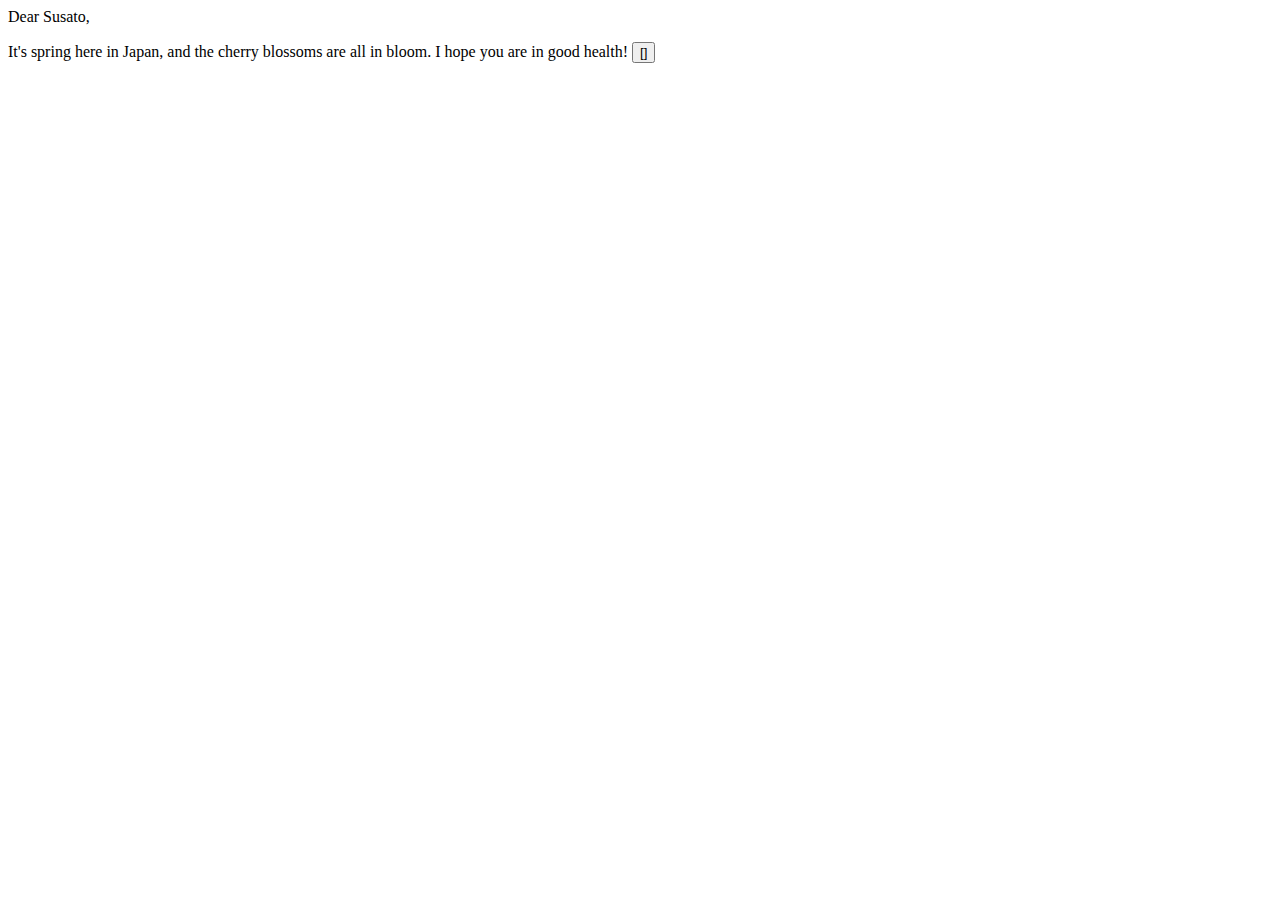
==== index.html @ 24fbb4f1 "Added index.html + index.js (basic functionality)" ====
<html>
    <head>
        <!-- style or some shit -->
        <title>letters for su</title>
    </head>
    <body>
        <!-- hiiiii -->
        <div class="header"></div>
        <div class="letter">
            <div class="letter-text" id="letter-text-1">
            <p>Dear Susato,</p>

            <p>It's spring here in Japan, and the cherry blossoms are all in bloom. I hope you are in good health! <button class="edit-button" id="edit-button-1">[]</button></p>
            </div>

            <div class="edit-text" id="edit-text-1" hidden>
                <p>No, that's too formal. Su would never laugh at you, but her eyes would crease in that way you've memorized so well over an entire decade...</p>

                <button class="change-button" id="change-button-1">Revise</button>
            </div>
            
            <div class="letter-text" id="letter-text-2" hidden>
            <p>Dear Su,</p>

            <p>Can you believe it's spring already? The cherry blossoms are everywhere this time of year! I walked by where you live the other day, when I was coming home from the lab, and the tree in your backyard actually managed a single flower this year.</p>

            <p id="letter-text-2-3-1">It looked lonely up there. <button class="edit-button" id="edit-button-2">[]</button></p>
            </div>
            
            <div class="edit-text" id="edit-text-2" hidden>
                <button class="change-button" id="change-button-2-1">Just like me.</button>
                <button class="change-button" id="change-button-2-2">Just like you.</button>
                <button class="change-button" id="change-button-2-3">Don't say any of that, are you mad?</button>
            </div>

            <div class="letter-text" id="letter-text-2-1" hidden>
                <p>I feel the same way sometimes. Mother's wonderful, obviously, but it's quiet without you around here. Professor Mikotoba always looks a bit down.</p>
            </div>

            <div class="letter-text" id="letter-text-2-2" hidden>
                <p>Oh, if only I had a camera, it looked just like the pattern on your kimono -- do they let you wear that in Great Britain's courtrooms? I hope they do. I know it's always been your dream to work there with Asougi-san! Even if Englanders aren't really known for their hospitality...</p>
            </div>

            <div class="letter-text" id="letter-text-2-3" hidden>
                <p>Which didn't make me think of anything, because it was a typical cherry blossom, and cherry blossoms famously don't symbolize anything like death or transience or acceptance of fate or <button class="edit-button" id="edit-button-2-3">[]</button></p>
            </div>

            <div class="edit-text" id="edit-text-2-3" hidden>
                <button class="change-button" disabled>I've been thinking a lot about transience lately.</button>
                <button class="change-button" id="change-button-2-3-1">Erase.</button>
            </div>

            <div class="letter-text" id="letter-text-3" hidden>
                <p>You should tell me how the trials are going over there! I'm no judicial assistant, but they must be so exciting! I bet you've swept everyone off your feet already, haven't you?</p>

                <p>Is that why you haven't written yet? <button class="edit-button" id="edit-button-3">[]</button></p>
            </div>

            <div class="edit-text" id="edit-text-3" hidden>
                <p>...</p>
                <button class="change-button" id="change-button-3">I miss you.</button>
                <button class="change-button" disabled>Did I do something wrong?</button>
                <button class="change-button" disabled>What happened?</button>
                <button class="change-button" disabled>What did they do to you?</button>
            </div>
            
            <div class="letter-text" id="letter-text-4" hidden>
                <p>I miss you. We all do. Professor Mikotoba invited me to lunch with your grandmother, did you know? I didn't even realize she knew what my name was.</p>

                <p>She's really proud of you. Don't tell her I told you that.</p>

                <p>Professor Mikotoba says you're doing wonderfully, and he has the utmost faith in you, and you've been in contact with him a few times, but you're too busy these days to write letters. I guess I just have too much free time on my hands... The lab work has been slow ever since Dr. Wilson 'retired,' but I heard the military might be commissioning us for something new next month. It'll be a nice distraction, at least.<span id="letter-text-4-1"> I think about you far too often these days.</span> <button class="edit-button" id="edit-button-4-1">[]</button></p>
            </div>

            <div class="edit-text" id="edit-text-4-1" hidden>
                <button class="change-button" id="change-button-4-1">Stop it, stop it, don't you remember what Mother said about being too much?</button>
            </div>

            <div class="letter-text" id="letter-text-5" hidden>
                <p>Anyway, I know you're busy and I won't make this letter too long, but write back when you have the chance, okay? Don't go forgetting me!</p>
                
                <p><button class="edit-button" id="edit-button-5">[]</button></p>
            </div>

            <div class="edit-text" id="edit-text-5" hidden>
                <button class="change-button" id="change-button-5-1">Sign off normally.</button>
                <button class="change-button" id="change-button-5-2">Sign off honestly.</button>
            </div>
            
            <div class="letter-text" id="letter-text-5-1" hidden>
                <p>Sincerely,<br/>Haori</p>
            </div>

            <div class="letter-text" id="letter-text-5-2" hidden>
                <p>Love,<br/>Haori</p>
            </div>

            <button id="send-button" hidden>Send letter.</button>
        </div>
    </body>
    <script src="index.js"></script>
</html>
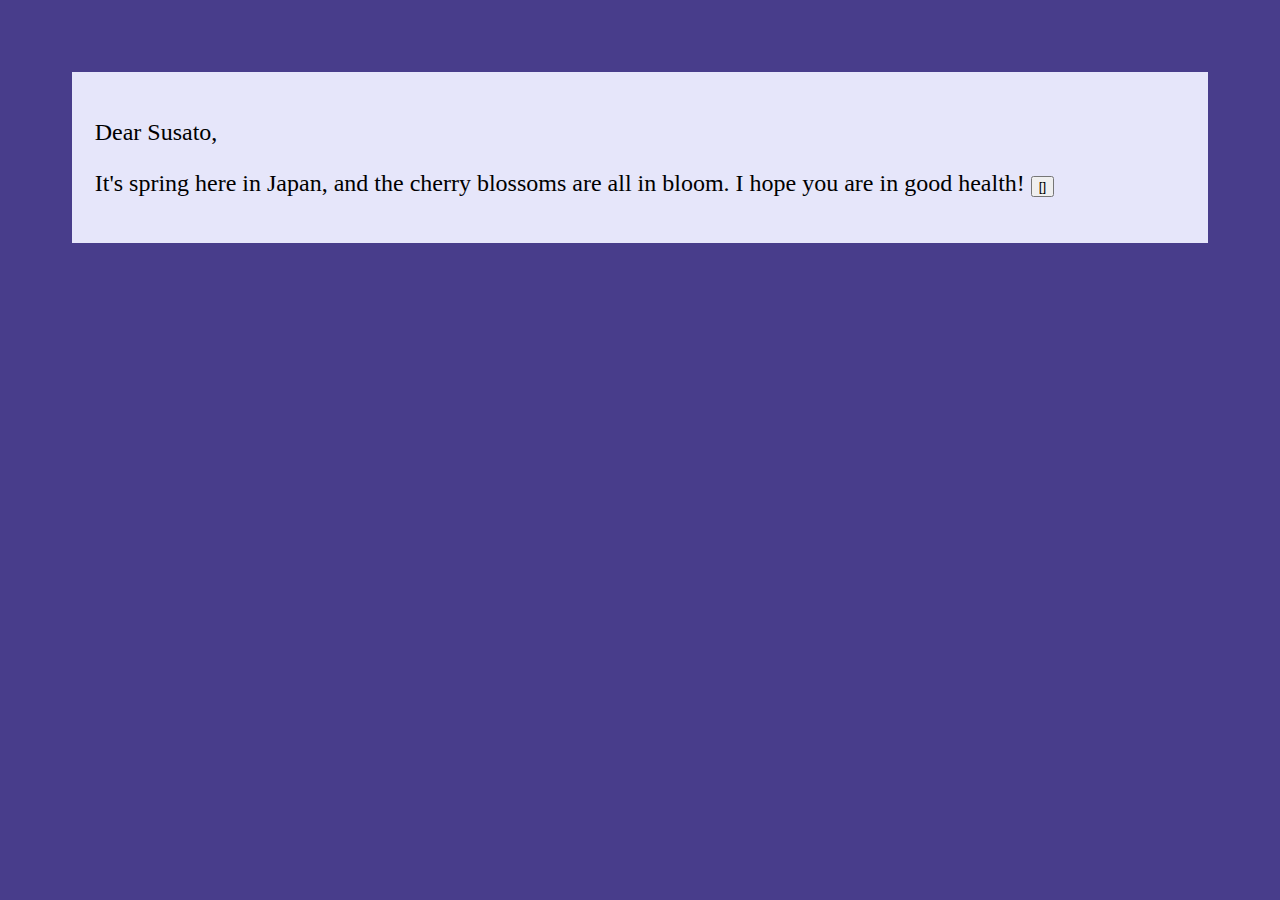
==== commit 08eaf507: "Added basic CSS (fonts don't work for some reason)" ====
--- a/index.html
+++ b/index.html
@@ -2,6 +2,7 @@
     <head>
         <!-- style or some shit -->
         <title>letters for su</title>
+        <link rel="stylesheet" href="index.css"></link>
     </head>
     <body>
         <!-- hiiiii -->
--- a/index.css
+++ b/index.css
@@ -0,0 +1,53 @@
+@font-face {
+    font-family: Atkinson;
+    src: url(~/projects/letters-for-su/fonts/Atkinson-Hyperlegible-Regular-102.ttf);
+    font-weight: normal;
+    font-style: normal;
+}
+
+@font-face {
+    font-family: Atkinson;
+    src: url(~/projects/letters-for-su/fonts/Atkinson-Hyperlegible-Italic-102.ttf);
+    font-weight: normal;
+    font-style: italic;
+}
+
+@font-face {
+    font-family: Atkinson;
+    src: url(~/projects/letters-for-su/fonts/Atkinson-Hyperlegible-Bold-102.ttf);
+    font-weight: bold;
+    font-style: normal
+}
+
+@font-face {
+    font-family: Atkinson;
+    src: url(~/projects/letters-for-su/fonts/Atkinson-Hyperlegible-BoldItalic-102.ttf);
+    font-weight: bold;
+    font-style: italic;
+}
+
+body {
+    background-color: darkslateblue;
+    padding: 5%;
+    font-family: Atkinson, serif;
+}
+
+.letter {
+    max-height: 100%;
+    padding: 2%;
+    background-color: lavender;
+}
+
+.letter-text {
+    font-size: 1.5em;
+}
+
+.edit-text {
+    font-size: 1.2em;
+    font-style: italic;
+}
+
+.change-button {
+    font-size: 1em;
+    font-family: Atkinson, serif;
+}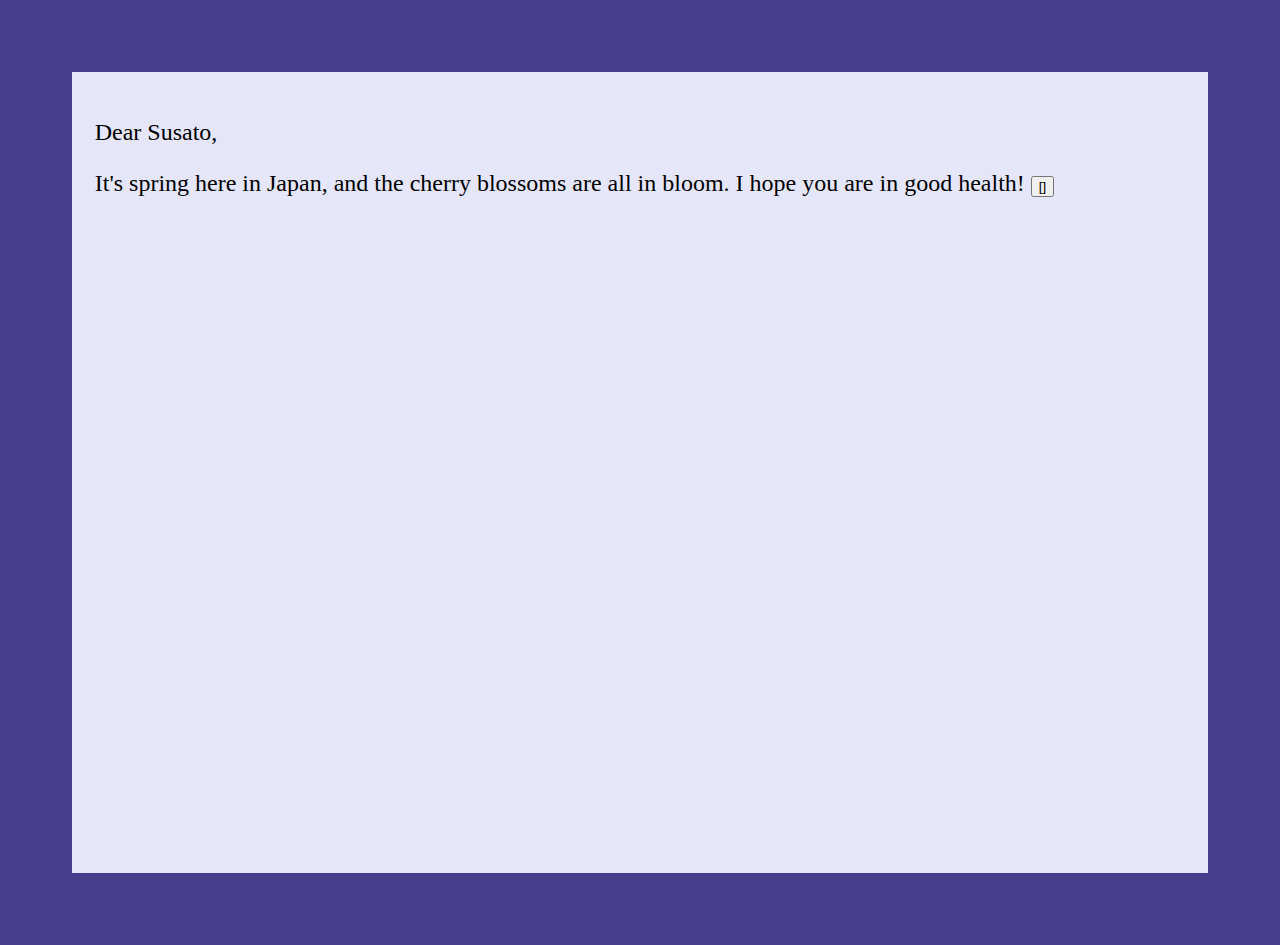
==== commit b13edd6c: "Now mobile-friendlier" ====
--- a/index.html
+++ b/index.html
@@ -3,6 +3,9 @@
         <!-- style or some shit -->
         <title>letters for su</title>
         <link rel="stylesheet" href="index.css"></link>
+        <meta charset="utf-8">
+        <meta property="og:title" content="letters for su">
+        <meta name="viewport" content="width=device-width, initial-scale=1.0">
     </head>
     <body>
         <!-- hiiiii -->
--- a/index.css
+++ b/index.css
@@ -30,24 +30,38 @@
     background-color: darkslateblue;
     padding: 5%;
     font-family: Atkinson, serif;
+    font-size: 24px; /* base font size */
 }
 
 .letter {
-    max-height: 100%;
+    min-height: 100%;
     padding: 2%;
     background-color: lavender;
 }
 
 .letter-text {
-    font-size: 1.5em;
+    font-size: 1em;
+}
+.edit-text {
+    font-size: 0.9em;
+    font-style: italic;
+}
+.change-button {
+    font-size: 0.9em;
+    font-family: Atkinson, serif;
 }
 
-.edit-text {
-    font-size: 1.2em;
-    font-style: italic;
-}
-
-.change-button {
-    font-size: 1em;
-    font-family: Atkinson, serif;
+@media screen and (max-width: 800px) {
+    .letter {
+        padding: 5%;
+    }
+    .letter-text {
+        font-size: 0.9em;
+    }
+    .edit-text {
+        font-size: 0.8em;
+    }
+    .change-button {
+        font-size: 0.8em;
+    }
 }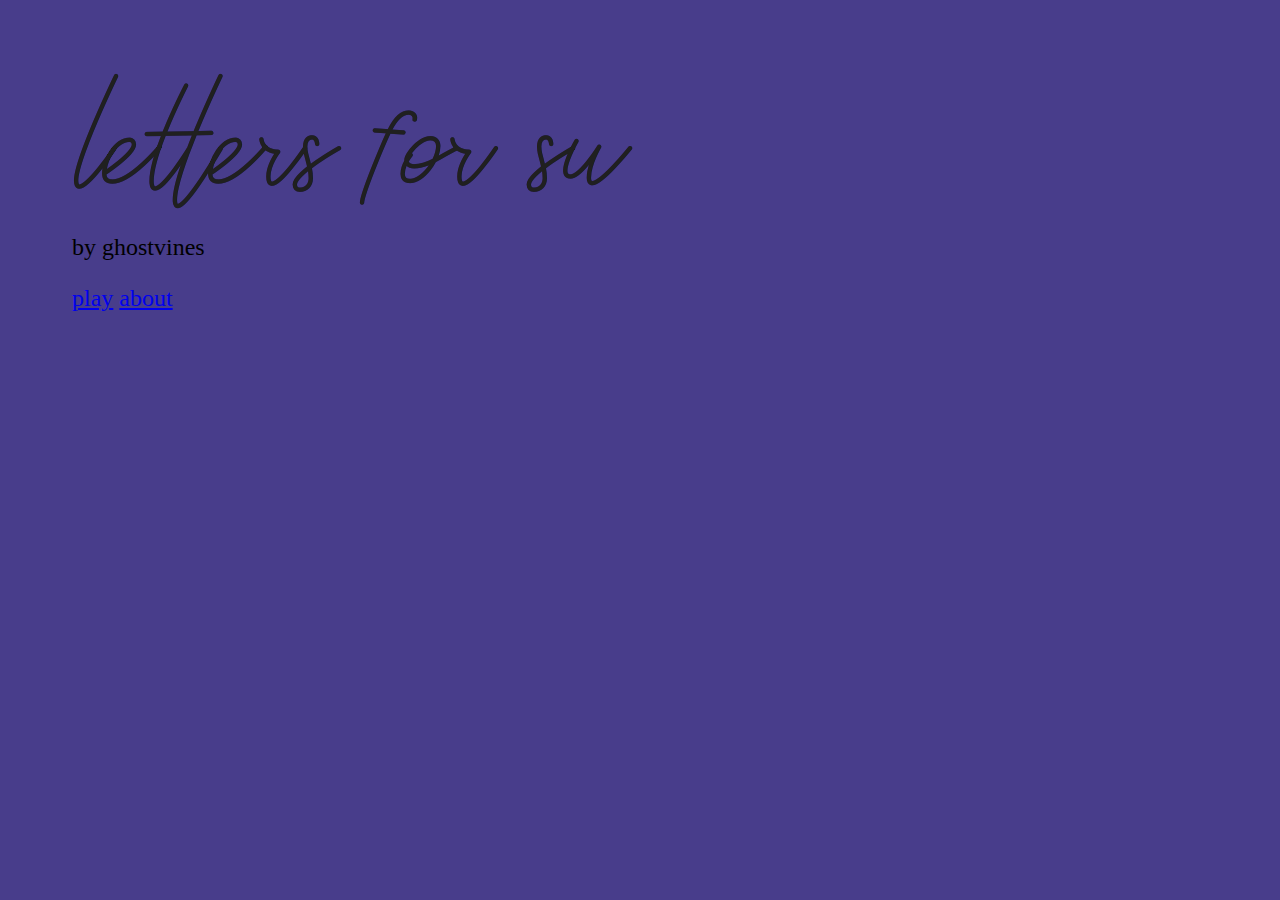
==== commit 346605bc: "Finished game, added about and title screen, polished CSS" ====
--- a/index.html
+++ b/index.html
@@ -1,106 +1,20 @@
 <html>
     <head>
         <!-- style or some shit -->
-        <title>letters for su</title>
+        <title>title screen | letters for su</title>
         <link rel="stylesheet" href="index.css"></link>
         <meta charset="utf-8">
-        <meta property="og:title" content="letters for su">
+        <meta property="og:title" content="title screen | letters for su">
         <meta name="viewport" content="width=device-width, initial-scale=1.0">
     </head>
     <body>
-        <!-- hiiiii -->
-        <div class="header"></div>
-        <div class="letter">
-            <div class="letter-text" id="letter-text-1">
-            <p>Dear Susato,</p>
-
-            <p>It's spring here in Japan, and the cherry blossoms are all in bloom. I hope you are in good health! <button class="edit-button" id="edit-button-1">[]</button></p>
-            </div>
-
-            <div class="edit-text" id="edit-text-1" hidden>
-                <p>No, that's too formal. Su would never laugh at you, but her eyes would crease in that way you've memorized so well over an entire decade...</p>
-
-                <button class="change-button" id="change-button-1">Revise</button>
-            </div>
-            
-            <div class="letter-text" id="letter-text-2" hidden>
-            <p>Dear Su,</p>
-
-            <p>Can you believe it's spring already? The cherry blossoms are everywhere this time of year! I walked by where you live the other day, when I was coming home from the lab, and the tree in your backyard actually managed a single flower this year.</p>
-
-            <p id="letter-text-2-3-1">It looked lonely up there. <button class="edit-button" id="edit-button-2">[]</button></p>
-            </div>
-            
-            <div class="edit-text" id="edit-text-2" hidden>
-                <button class="change-button" id="change-button-2-1">Just like me.</button>
-                <button class="change-button" id="change-button-2-2">Just like you.</button>
-                <button class="change-button" id="change-button-2-3">Don't say any of that, are you mad?</button>
-            </div>
-
-            <div class="letter-text" id="letter-text-2-1" hidden>
-                <p>I feel the same way sometimes. Mother's wonderful, obviously, but it's quiet without you around here. Professor Mikotoba always looks a bit down.</p>
-            </div>
-
-            <div class="letter-text" id="letter-text-2-2" hidden>
-                <p>Oh, if only I had a camera, it looked just like the pattern on your kimono -- do they let you wear that in Great Britain's courtrooms? I hope they do. I know it's always been your dream to work there with Asougi-san! Even if Englanders aren't really known for their hospitality...</p>
-            </div>
-
-            <div class="letter-text" id="letter-text-2-3" hidden>
-                <p>Which didn't make me think of anything, because it was a typical cherry blossom, and cherry blossoms famously don't symbolize anything like death or transience or acceptance of fate or <button class="edit-button" id="edit-button-2-3">[]</button></p>
-            </div>
-
-            <div class="edit-text" id="edit-text-2-3" hidden>
-                <button class="change-button" disabled>I've been thinking a lot about transience lately.</button>
-                <button class="change-button" id="change-button-2-3-1">Erase.</button>
-            </div>
-
-            <div class="letter-text" id="letter-text-3" hidden>
-                <p>You should tell me how the trials are going over there! I'm no judicial assistant, but they must be so exciting! I bet you've swept everyone off your feet already, haven't you?</p>
-
-                <p>Is that why you haven't written yet? <button class="edit-button" id="edit-button-3">[]</button></p>
-            </div>
-
-            <div class="edit-text" id="edit-text-3" hidden>
-                <p>...</p>
-                <button class="change-button" id="change-button-3">I miss you.</button>
-                <button class="change-button" disabled>Did I do something wrong?</button>
-                <button class="change-button" disabled>What happened?</button>
-                <button class="change-button" disabled>What did they do to you?</button>
-            </div>
-            
-            <div class="letter-text" id="letter-text-4" hidden>
-                <p>I miss you. We all do. Professor Mikotoba invited me to lunch with your grandmother, did you know? I didn't even realize she knew what my name was.</p>
-
-                <p>She's really proud of you. Don't tell her I told you that.</p>
-
-                <p>Professor Mikotoba says you're doing wonderfully, and he has the utmost faith in you, and you've been in contact with him a few times, but you're too busy these days to write letters. I guess I just have too much free time on my hands... The lab work has been slow ever since Dr. Wilson 'retired,' but I heard the military might be commissioning us for something new next month. It'll be a nice distraction, at least.<span id="letter-text-4-1"> I think about you far too often these days.</span> <button class="edit-button" id="edit-button-4-1">[]</button></p>
-            </div>
-
-            <div class="edit-text" id="edit-text-4-1" hidden>
-                <button class="change-button" id="change-button-4-1">Stop it, stop it, don't you remember what Mother said about being too much?</button>
-            </div>
-
-            <div class="letter-text" id="letter-text-5" hidden>
-                <p>Anyway, I know you're busy and I won't make this letter too long, but write back when you have the chance, okay? Don't go forgetting me!</p>
-                
-                <p><button class="edit-button" id="edit-button-5">[]</button></p>
-            </div>
-
-            <div class="edit-text" id="edit-text-5" hidden>
-                <button class="change-button" id="change-button-5-1">Sign off normally.</button>
-                <button class="change-button" id="change-button-5-2">Sign off honestly.</button>
-            </div>
-            
-            <div class="letter-text" id="letter-text-5-1" hidden>
-                <p>Sincerely,<br/>Haori</p>
-            </div>
-
-            <div class="letter-text" id="letter-text-5-2" hidden>
-                <p>Love,<br/>Haori</p>
-            </div>
-
-            <button id="send-button" hidden>Send letter.</button>
+        <div id="title-section">
+            <img id="title" src="title.png" alt="title: letters for su">
+            <p id="author">by ghostvines</p>
+        </div>
+        <div id="link-section">
+            <a class="link" href="/play">play</a>
+            <a class="link" href="/about">about</a>
         </div>
     </body>
-    <script src="index.js"></script>
 </html>